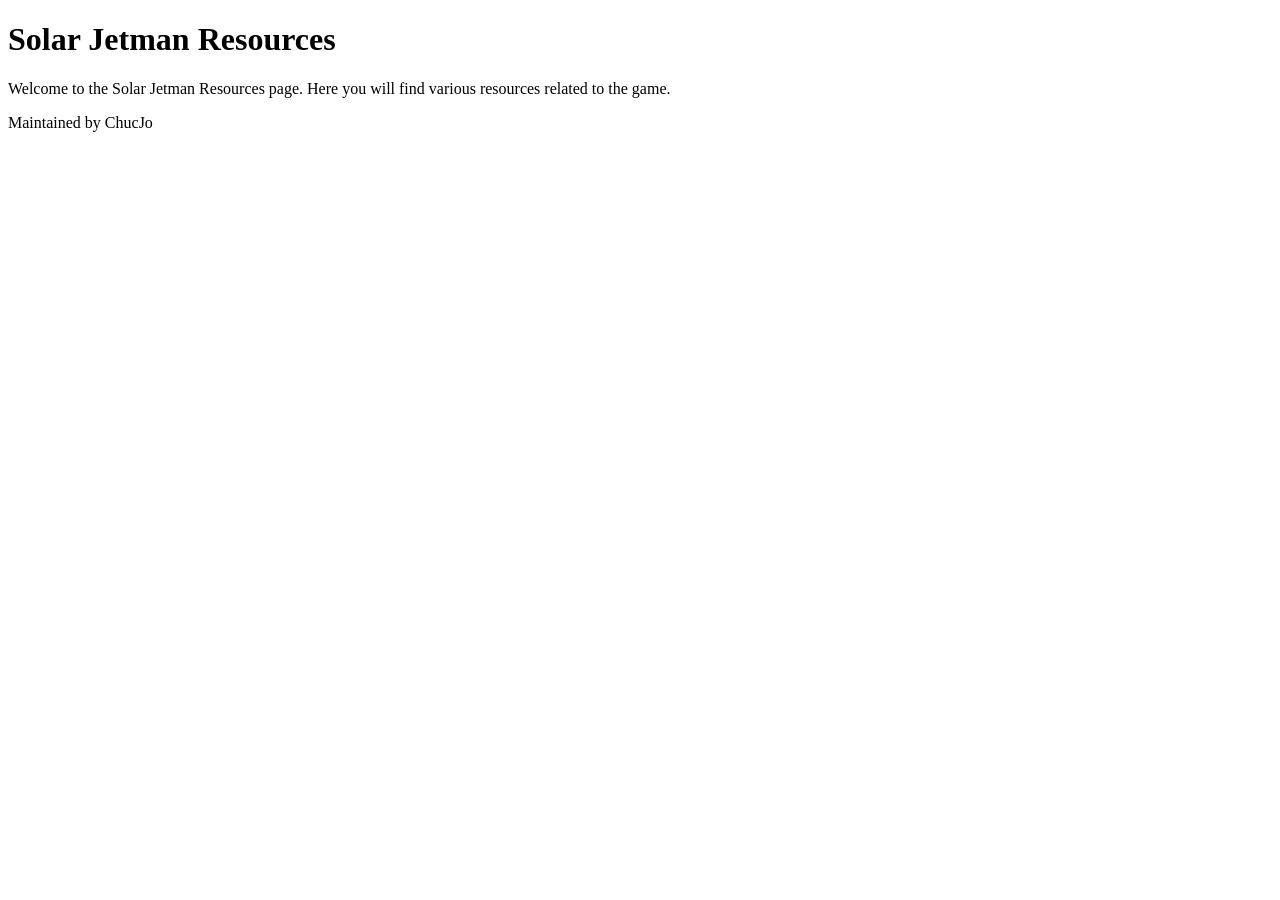
==== public/index.html @ 187a9c89 "Initial commit" ====
<!DOCTYPE html>
<html lang="en">
<head>
    <meta charset="UTF-8">
    <meta name="viewport" content="width=device-width, initial-scale=1.0">
    <title>Solar Jetman Resources</title>
    <link rel="stylesheet" href="styles.css">
    <script src="script.js"></script>
</head>
<body>
    <header>
        <h1>Solar Jetman Resources</h1>
    </header>
    <main>
        <p>Welcome to the Solar Jetman Resources page. Here you will find various resources related to the game.</p>
    </main>
    <footer>
        <p>Maintained by ChucJo</p>
    </footer>   
</body>
</html>
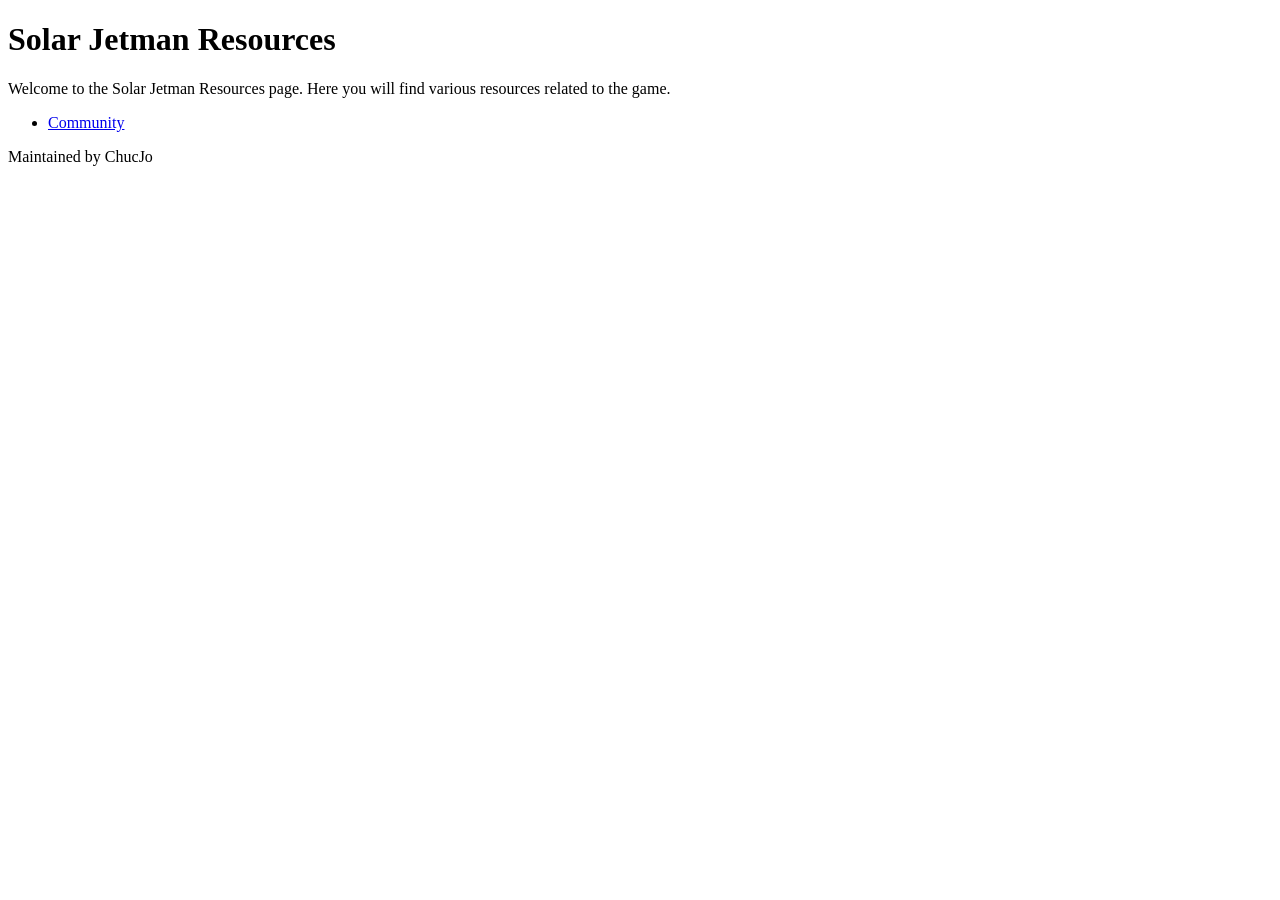
==== commit 674f1cca: "Add community page" ====
--- a/public/index.html
+++ b/public/index.html
@@ -6,6 +6,7 @@
     <title>Solar Jetman Resources</title>
     <link rel="stylesheet" href="styles.css">
     <script src="script.js"></script>
+    <script src="https://code.jquery.com/jquery-3.6.0.min.js"></script>
 </head>
 <body>
     <header>
@@ -13,6 +14,9 @@
     </header>
     <main>
         <p>Welcome to the Solar Jetman Resources page. Here you will find various resources related to the game.</p>
+        <ul>
+            <li><a href="/community" class="content-link">Community</a></li>
+        </ul>
     </main>
     <footer>
         <p>Maintained by ChucJo</p>
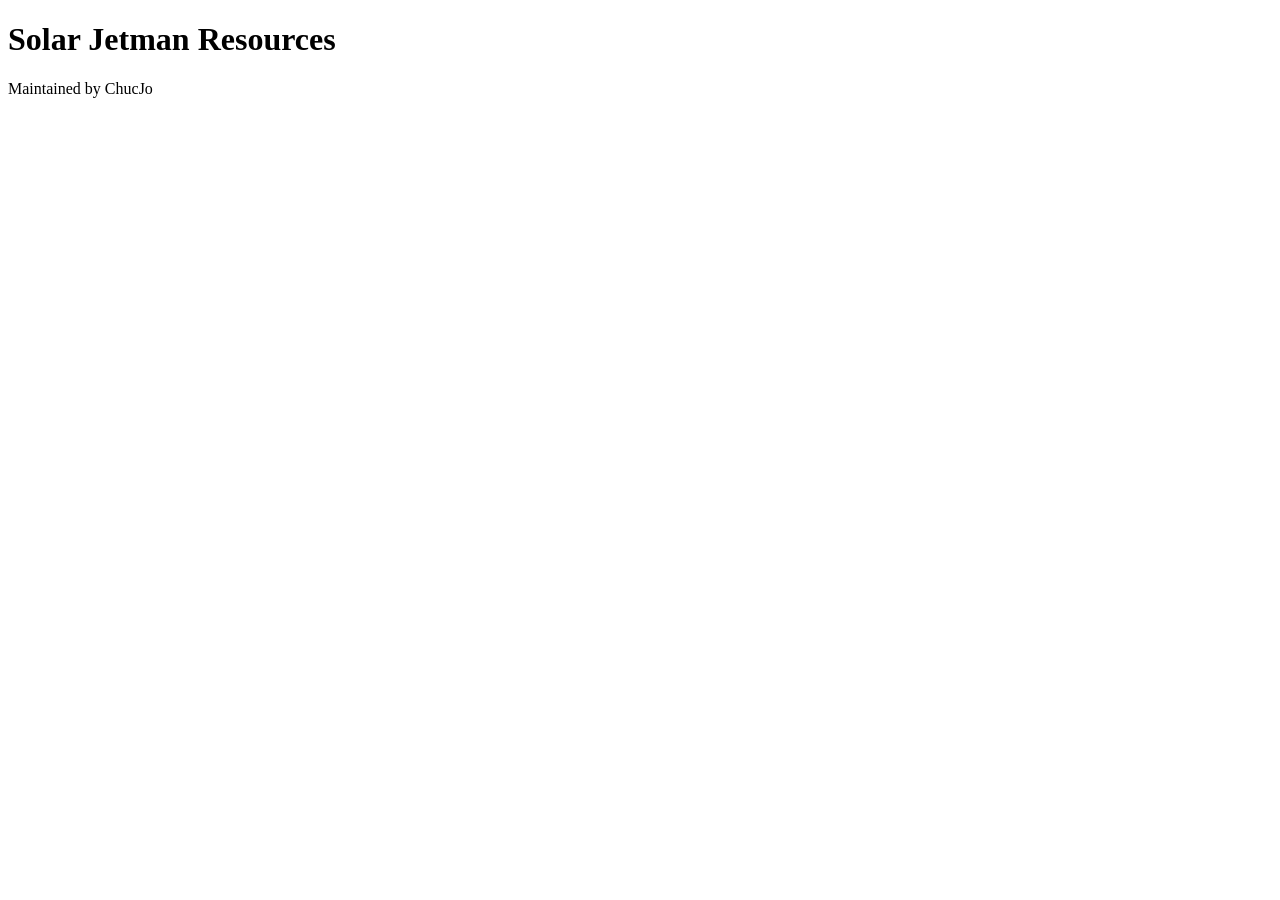
==== commit 8e315603: "Setup content loading" ====
--- a/public/index.html
+++ b/public/index.html
@@ -5,18 +5,14 @@
     <meta name="viewport" content="width=device-width, initial-scale=1.0">
     <title>Solar Jetman Resources</title>
     <link rel="stylesheet" href="styles.css">
+    <script src="https://code.jquery.com/jquery-3.6.0.min.js"></script>
     <script src="script.js"></script>
-    <script src="https://code.jquery.com/jquery-3.6.0.min.js"></script>
 </head>
 <body>
     <header>
         <h1>Solar Jetman Resources</h1>
     </header>
     <main>
-        <p>Welcome to the Solar Jetman Resources page. Here you will find various resources related to the game.</p>
-        <ul>
-            <li><a href="/community" class="content-link">Community</a></li>
-        </ul>
     </main>
     <footer>
         <p>Maintained by ChucJo</p>
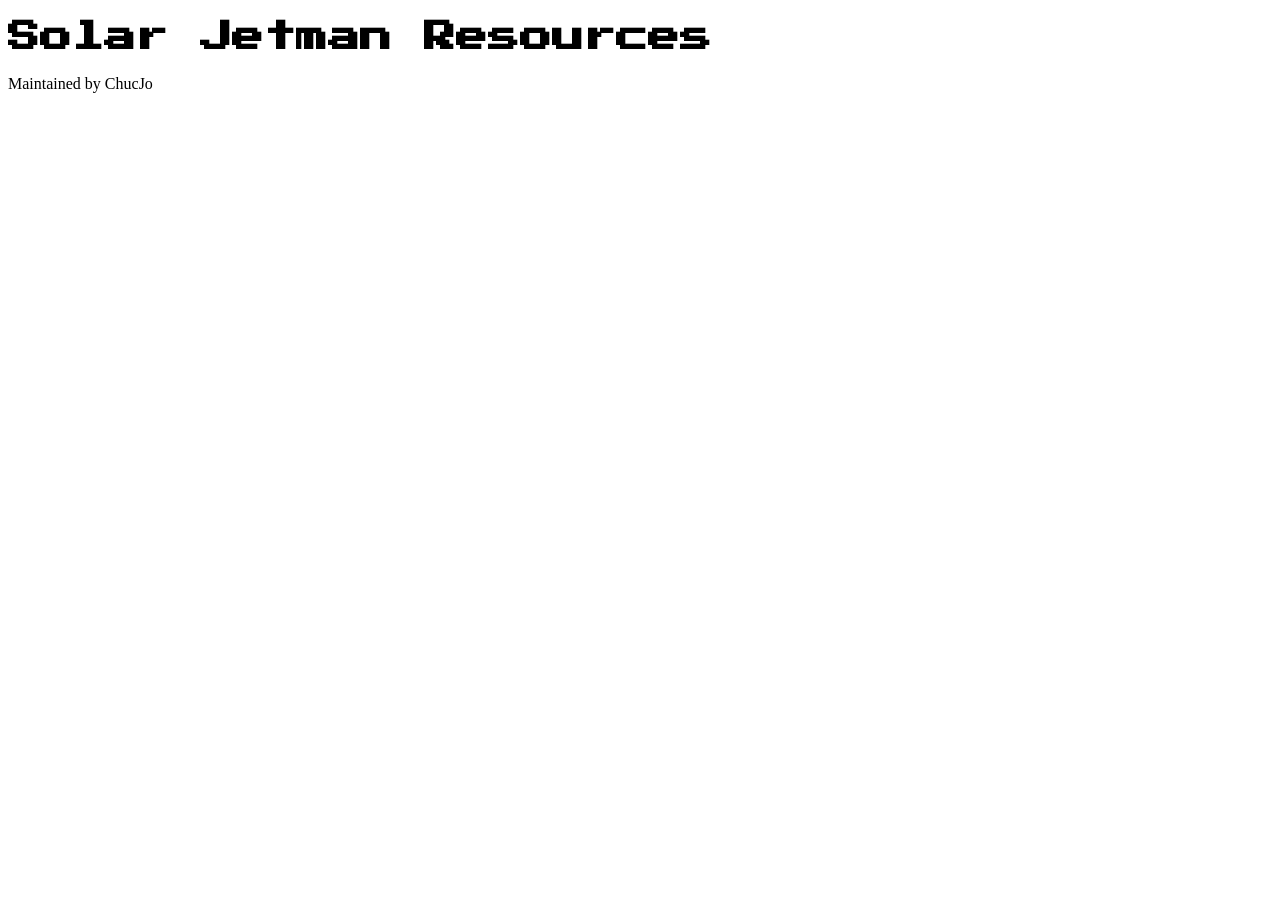
==== commit a90c3b34: "Build out initial pages" ====
--- a/public/index.html
+++ b/public/index.html
@@ -3,8 +3,14 @@
 <head>
     <meta charset="UTF-8">
     <meta name="viewport" content="width=device-width, initial-scale=1.0">
+
     <title>Solar Jetman Resources</title>
+
+    <link rel="preconnect" href="https://fonts.googleapis.com">
+    <link rel="preconnect" href="https://fonts.gstatic.com" crossorigin>
+    <link href="https://fonts.googleapis.com/css2?family=Press+Start+2P&family=Sono:MONO@1&display=swap" rel="stylesheet">
     <link rel="stylesheet" href="styles.css">
+
     <script src="https://code.jquery.com/jquery-3.6.0.min.js"></script>
     <script src="script.js"></script>
 </head>
--- a/public/styles.css
+++ b/public/styles.css
@@ -0,0 +1,6 @@
+header {
+    font-family: 'Press Start 2P', system-ui;
+    font-weight: 400;
+    font-size: 16px;
+    font-style: normal;
+}
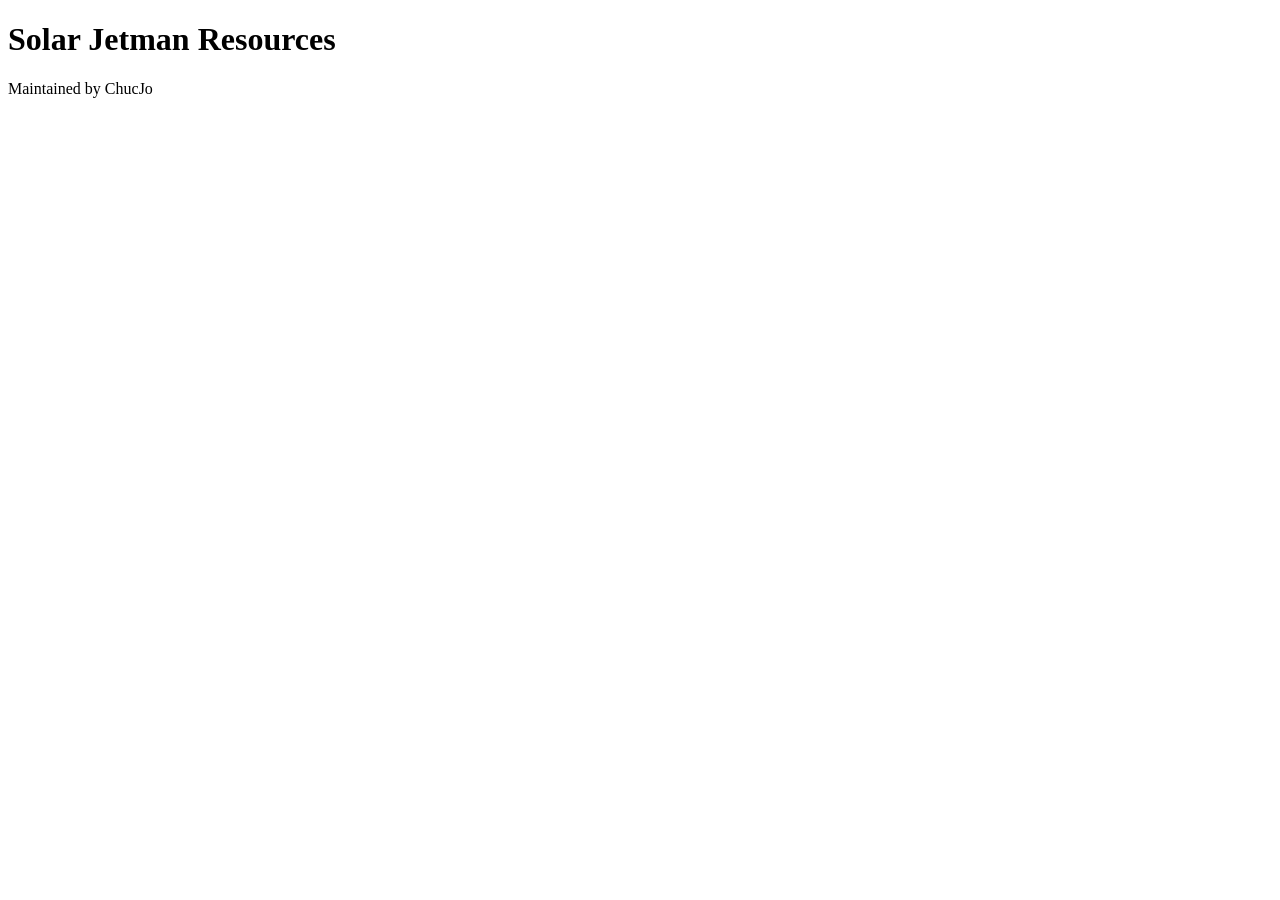
==== commit c716a615: "Fix links" ====
--- a/public/index.html
+++ b/public/index.html
@@ -9,10 +9,10 @@
     <link rel="preconnect" href="https://fonts.googleapis.com">
     <link rel="preconnect" href="https://fonts.gstatic.com" crossorigin>
     <link href="https://fonts.googleapis.com/css2?family=Press+Start+2P&family=Sono:MONO@1&display=swap" rel="stylesheet">
-    <link rel="stylesheet" href="styles.css">
+    <link rel="stylesheet" href="/styles.css">
 
     <script src="https://code.jquery.com/jquery-3.6.0.min.js"></script>
-    <script src="script.js"></script>
+    <script src="/script.js"></script>
 </head>
 <body>
     <header>
